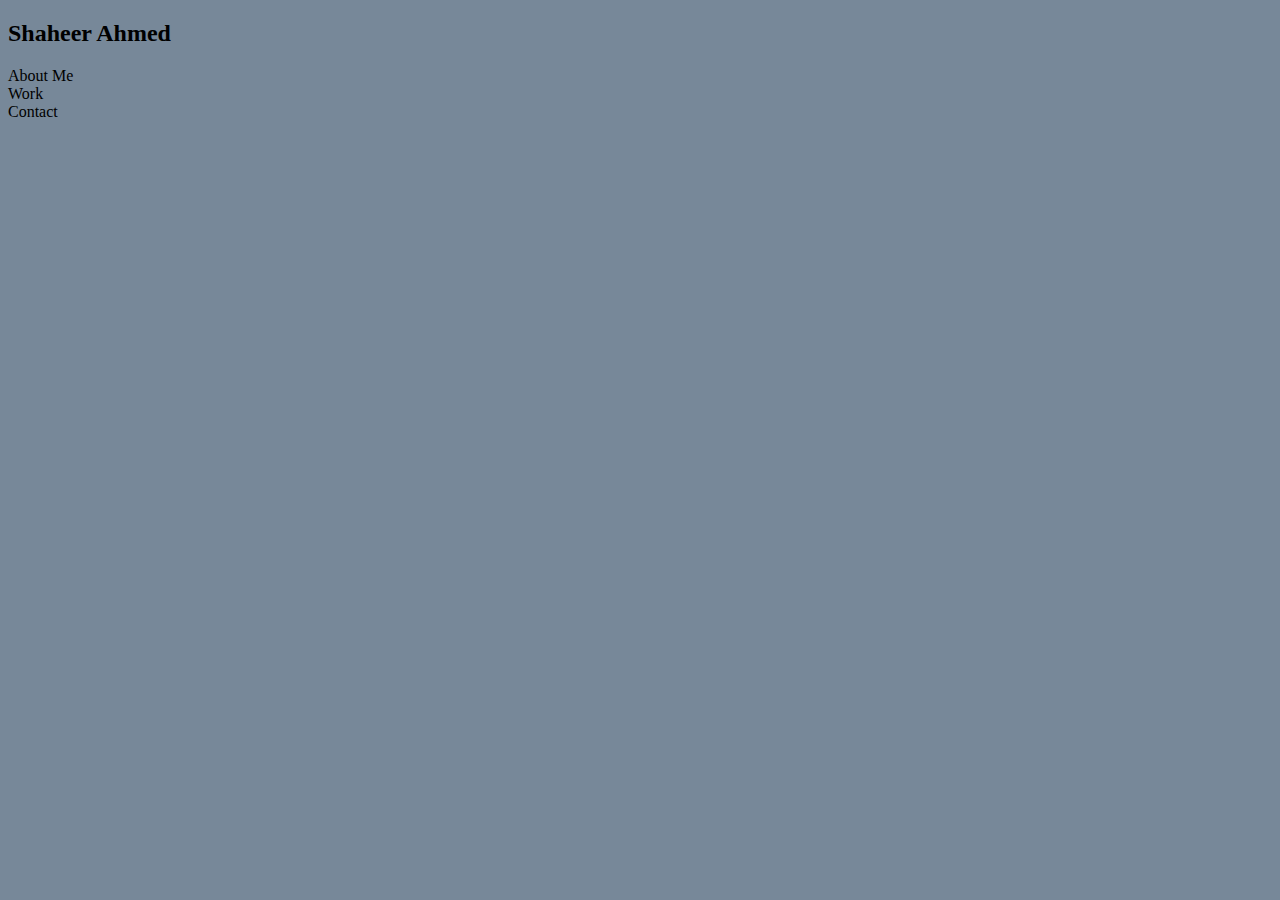
==== index.html @ 957cf192 "initial addition of container, attempting to use flexbox" ====
<!doctype html>
<html lang="en">
<head>
    <meta charset="UTF-8">
    <meta name="viewport"
          content="width=device-width, user-scalable=no, initial-scale=1.0, maximum-scale=1.0, minimum-scale=1.0">
    <meta http-equiv="X-UA-Compatible" content="ie=edge">
    <link rel="stylesheet" href="style.css">
    <title>Shaheer Ahmed</title>
</head>
<body>
    <h2>Shaheer Ahmed</h2>
    <div class="bullet">
        <div class="AboutMe">About Me</div>
        <div class="Work">Work</div>
        <div class="Contact">Contact</div>
    </div>
    <div class="canvas">

    </div>

</body>
</html>
---- style.css ----
body {
    background: lightslategray;
}

.bullet {
    /*background: black;*/
    /*width: 300px;*/
    /*margin: 20px auto;*/
    /*height: 300px;*/
    /*display: flex;*/
    /* flex-direction: row | column | row-reverse | column-reverse */
    flex-direction: column;
    /* justify-content: flex-start | flex-end | center | space-around | space-between */
    justify-content: space-around;
    /* align-items: flex-start | flex-end | center | stretch | baseline */
    align-items: flex-start;
    /* flex-wrap: nowrap | wrap | wrap-reverse */
    flex-wrap: nowrap;
    height: 90vh;
}

/*.AboutMe {*/
/*    grid-row: 1;*/
/*    grid-column: 1;*/
/*    background: #f3f3f3;*/
/*}*/
/*.Work {*/
/*    grid-row: 2;*/
/*    grid-column: 1;*/
/*    background: #f3f3f3;*/
/*}*/
/*.Contact {*/
/*    grid-row: 3;*/
/*    grid-column: 1;*/
/*    background: #f3f3f3;*/
/*}*/
/*.Canvas {*/
/*    grid-row: 1 / span 2;*/
/*    grid-column: 2 / span 3;*/
/*    background: blue;*/
/*}*/
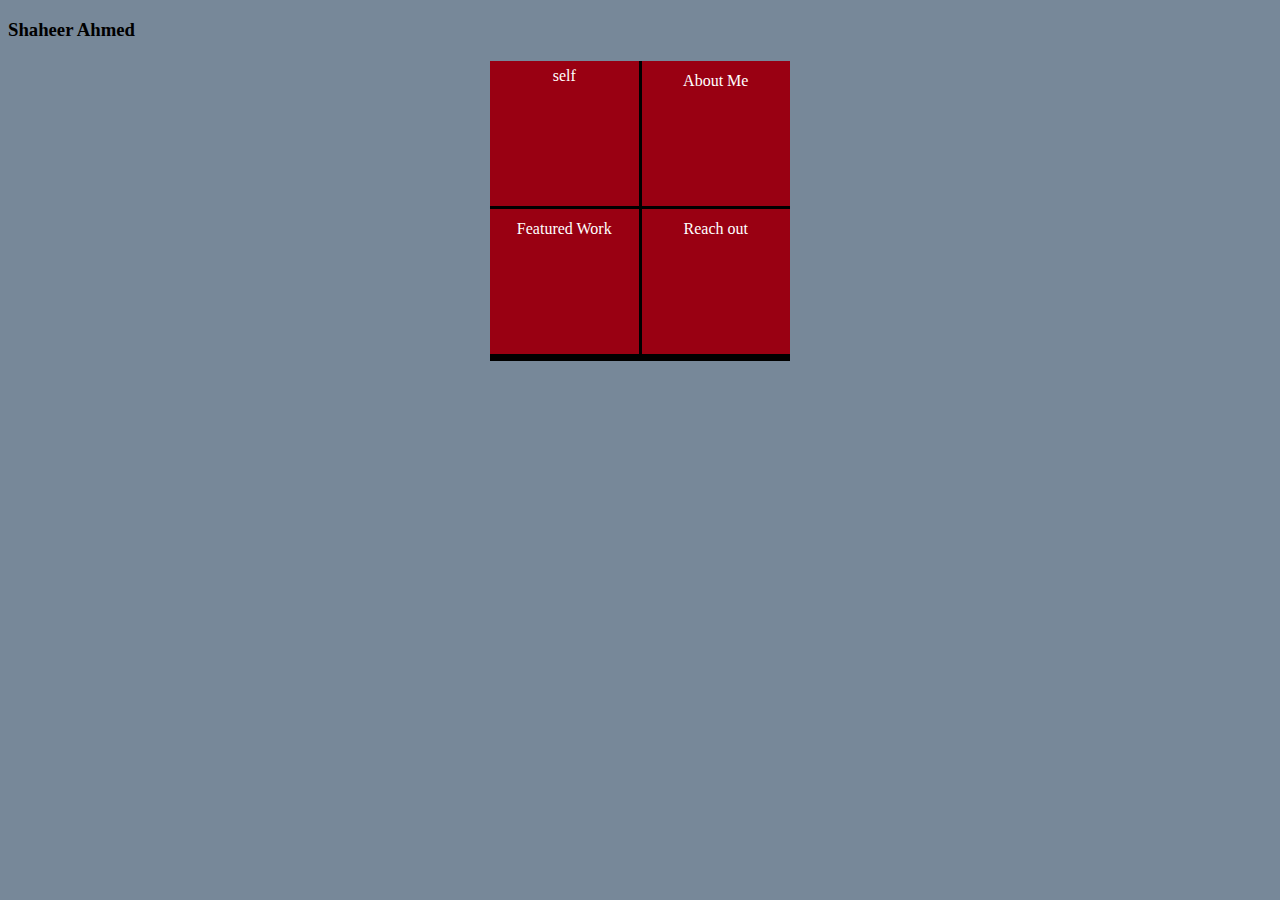
==== commit edbfdf33: "initial webpage started to be set up and will connect other pages" ====
--- a/index.html
+++ b/index.html
@@ -9,15 +9,20 @@
     <title>Shaheer Ahmed</title>
 </head>
 <body>
-    <h2>Shaheer Ahmed</h2>
-    <div class="bullet">
-        <div class="AboutMe">About Me</div>
-        <div class="Work">Work</div>
-        <div class="Contact">Contact</div>
-    </div>
-    <div class="canvas">
+    <h3>Shaheer Ahmed</h3>
+    <div class="container">
+        <div class="self">self</div>
+        <div class="aboutMe">About Me</div>
+        <div class="featuredWork">Featured Work</div>
+        <div class="reachOut" style="cursor:pointer" onclick="document.location='contact.html'">Reach out</div>
 
     </div>
+<!--    <footer>-->
+<!--        <a href="https://github.com/sahmed7" target="_blank">My GitHub</a>-->
+<!--        <a href="sahmed@3721@gmail.com">Email me</a>-->
+<!--        Phone: 773-317-2000-->
+<!--        <a>Resume</a>-->
+<!--    </footer>-->
 
 </body>
 </html>--- a/style.css
+++ b/style.css
@@ -1,41 +1,74 @@
+/*body {*/
+/*    display: grid;*/
+/*    grid-template-rows: 50% 50%;*/
+/*    grid-template-columns: 1fr 1fr;*/
+/*    font-family: "Lucida Console", Monaco, monospace;*/
+/*    font-size: 12px;*/
+/*    grid-gap: 4px;*/
+/*    margin: 0;*/
+/*    padding: 0;*/
+/*    height: 100vh;*/
+/*    width: 100vw;*/
+/*    box-sizing: border-box;*/
+/*}*/
+
 body {
     background: lightslategray;
 }
 
-.bullet {
-    /*background: black;*/
-    /*width: 300px;*/
-    /*margin: 20px auto;*/
-    /*height: 300px;*/
-    /*display: flex;*/
-    /* flex-direction: row | column | row-reverse | column-reverse */
-    flex-direction: column;
-    /* justify-content: flex-start | flex-end | center | space-around | space-between */
-    justify-content: space-around;
-    /* align-items: flex-start | flex-end | center | stretch | baseline */
-    align-items: flex-start;
-    /* flex-wrap: nowrap | wrap | wrap-reverse */
-    flex-wrap: nowrap;
-    height: 90vh;
+.container {
+    background: black;
+    width: 300px;
+    margin: 20px auto;
+    height: 300px;
+    display: grid;
+    grid-gap: 3px;
+    grid-template-rows: 145px 145px;
+    grid-template-columns: 1fr 1fr;
 }
 
-/*.AboutMe {*/
-/*    grid-row: 1;*/
-/*    grid-column: 1;*/
-/*    background: #f3f3f3;*/
-/*}*/
-/*.Work {*/
-/*    grid-row: 2;*/
-/*    grid-column: 1;*/
-/*    background: #f3f3f3;*/
-/*}*/
-/*.Contact {*/
-/*    grid-row: 3;*/
-/*    grid-column: 1;*/
-/*    background: #f3f3f3;*/
-/*}*/
-/*.Canvas {*/
-/*    grid-row: 1 / span 2;*/
-/*    grid-column: 2 / span 3;*/
-/*    background: blue;*/
-/*}*/+.self {
+    grid-row: 1;
+    grid-column: 1;
+    background: #990012;
+    color: #FFFFFF;
+    text-align: center;
+    line-height: 30px;
+}
+
+.aboutMe {
+    grid-row: 1;
+    grid-column: 2;
+    background: #990012;
+    color: #FFFFFF;
+    padding: 5px;
+    text-align: center;
+    line-height: 30px;
+}
+.featuredWork {
+    grid-row: 2;
+    grid-column: 1;
+    background: #990012;
+    color: #FFFFFF;
+    padding: 5px;
+    text-align: center;
+    line-height: 30px;
+}
+.reachOut {
+    grid-row: 2;
+    grid-column: 2;
+    background: #990012;
+    color: #FFFFFF;
+    padding: 5px;
+    text-align: center;
+    line-height: 30px;
+    /*border-radius: 10px;*/
+    /*margin: 5px;*/
+    /*text-align: center;*/
+    /*line-height: 100px;*/
+}
+
+footer {
+    grid-row: 3;
+    grid-column: 1 / span 3;
+}
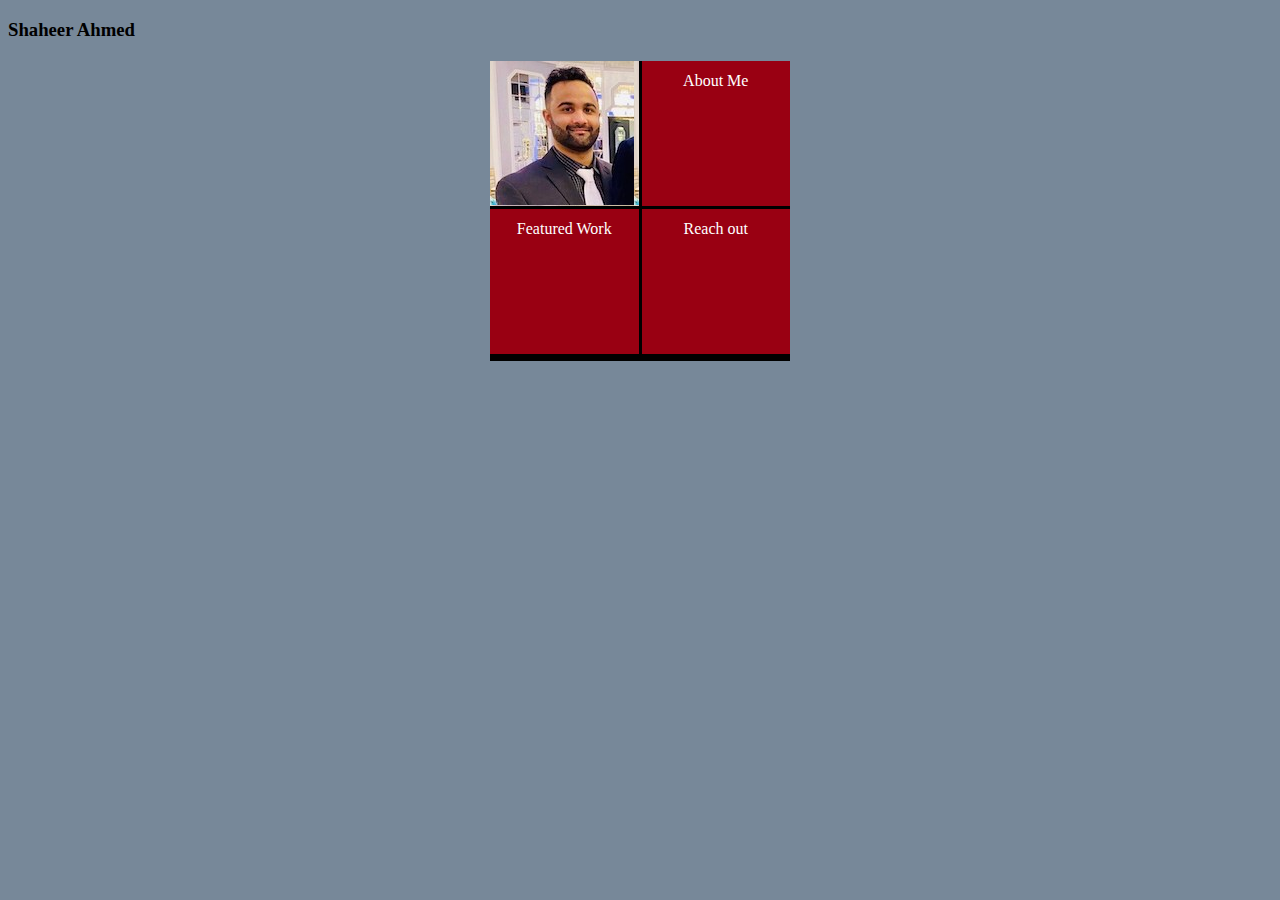
==== commit e440e955: "added work and contact functionality" ====
--- a/index.html
+++ b/index.html
@@ -11,9 +11,9 @@
 <body>
     <h3>Shaheer Ahmed</h3>
     <div class="container">
-        <div class="self">self</div>
+        <div class="self"></div>
         <div class="aboutMe">About Me</div>
-        <div class="featuredWork">Featured Work</div>
+        <div class="featuredWork" style="cursor:pointer" onclick="document.location='work.html'">Featured Work</div>
         <div class="reachOut" style="cursor:pointer" onclick="document.location='contact.html'">Reach out</div>
 
     </div>
--- a/style.css
+++ b/style.css
@@ -30,11 +30,43 @@
 .self {
     grid-row: 1;
     grid-column: 1;
-    background: #990012;
+    background-image: url("Me.jpeg");
+    max-width:100%;
+    max-height:100%;
     color: #FFFFFF;
     text-align: center;
     line-height: 30px;
 }
+.flexWork {
+    min-height: 100vh;
+    margin: 0 auto;
+    font: 12pt Comic Sans MS;
+    display: flex;
+    flex-direction: row;
+    justify-content: space-around;
+}
+.haikuImage {
+    background-image: url("Haiku.png");
+    width: 200px;
+    height: 125px;
+    color: #FFFFFF;
+    border-radius: 10px;
+    margin: 5px;
+    text-align: center;
+    line-height: 30px;
+}
+.haikuInfo {
+    width: 300px;
+    height: 120px;
+    background: #990012;
+    color: #FFFFFF;
+    border-radius: 10px;
+    margin: 5px;
+    padding: 5px;
+    font-size: 12px;
+    /*text-align: center;*/
+}
+
 
 .aboutMe {
     grid-row: 1;
@@ -67,8 +99,3 @@
     /*text-align: center;*/
     /*line-height: 100px;*/
 }
-
-footer {
-    grid-row: 3;
-    grid-column: 1 / span 3;
-}
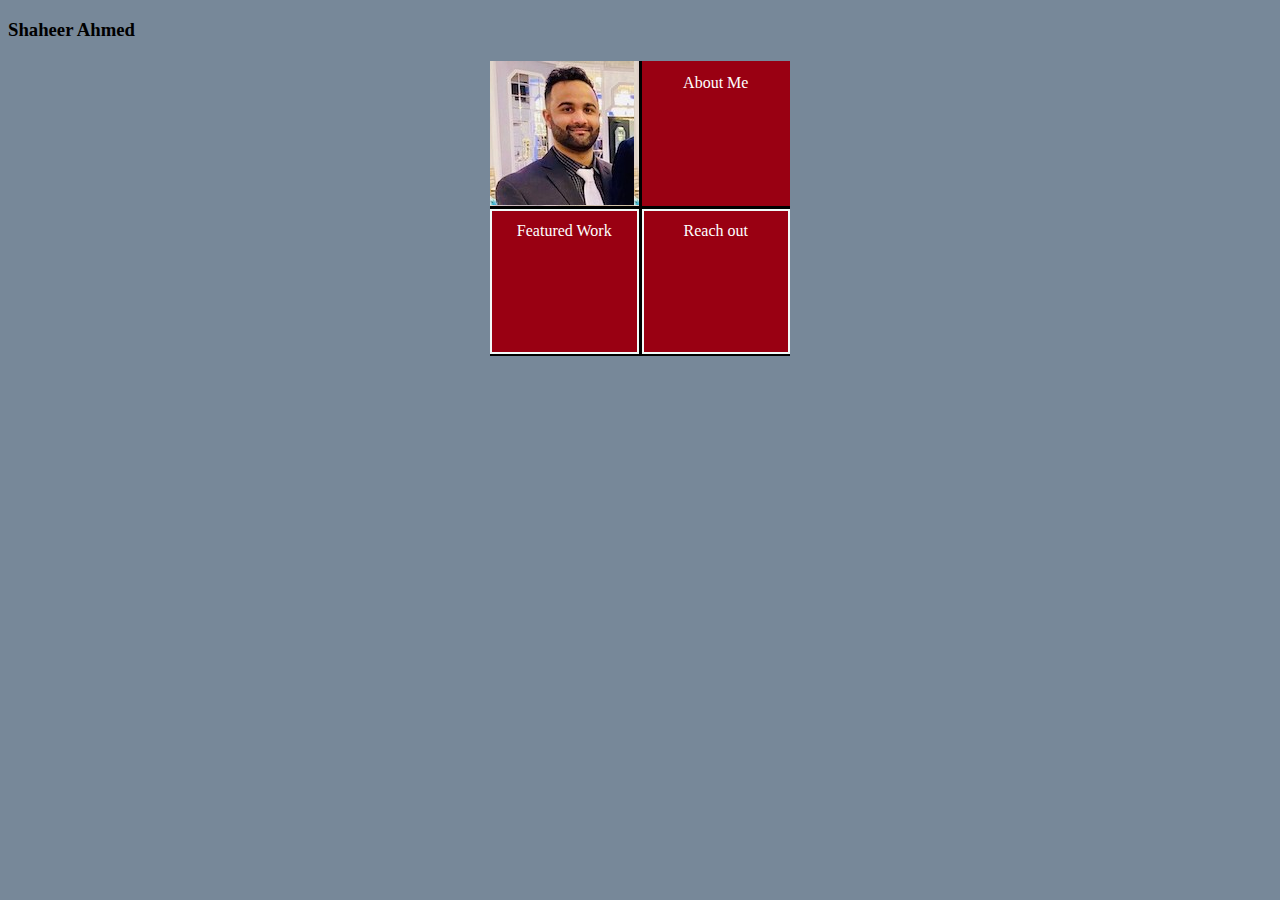
==== commit 2e31db3e: "some css effect started" ====
--- a/index.html
+++ b/index.html
@@ -12,7 +12,7 @@
     <h3>Shaheer Ahmed</h3>
     <div class="container">
         <div class="self"></div>
-        <div class="aboutMe">About Me</div>
+        <div class="aboutMe" style="cursor:pointer" onclick="document.location='aboutMe.html'">About Me</div>
         <div class="featuredWork" style="cursor:pointer" onclick="document.location='work.html'">Featured Work</div>
         <div class="reachOut" style="cursor:pointer" onclick="document.location='contact.html'">Reach out</div>
 
--- a/style.css
+++ b/style.css
@@ -20,7 +20,7 @@
     background: black;
     width: 300px;
     margin: 20px auto;
-    height: 300px;
+    height: 295px;
     display: grid;
     grid-gap: 3px;
     grid-template-rows: 145px 145px;
@@ -33,10 +33,78 @@
     background-image: url("Me.jpeg");
     max-width:100%;
     max-height:100%;
+    padding: 5px;
     color: #FFFFFF;
     text-align: center;
     line-height: 30px;
 }
+
+.aboutMe {
+    grid-row: 1;
+    grid-column: 2;
+    background: #990012;
+    color: #FFFFFF;
+    padding: 5px;
+    text-align: center;
+    line-height: 30px;
+    border: 2px solid #990012;
+    -webkit-transition:0.5s;
+}
+.aboutMe:hover {
+    border: 2px solid rgba(243,250,249,0);
+    color: #FFF;
+}
+.aboutMe::before, .box::after {
+    width: 100%;
+    height:100%;
+    z-index: 3;
+    content:'';
+    position: absolute;
+    top:0;
+    left:0;
+    box-sizing: border-box;
+    -webkit-transform: scale(0);
+    transition: 0.5s;
+}
+.aboutMe::before {
+    border-bottom: 3px solid #990012;
+    border-left: 3px solid #990012;
+    -webkit-transform-origin: 0 100%;
+}
+
+.aboutMe::after {
+    border-top: 3px solid #f3faf9;
+    border-right: 3px solid #f3faf9;
+    -webkit-transform-origin: 100% 0%;
+}
+
+.featuredWork {
+    grid-row: 2;
+    grid-column: 1;
+    background: #990012;
+    color: #FFFFFF;
+    padding: 5px;
+    text-align: center;
+    line-height: 30px;
+    border: 2px solid #f3faf9;
+    -webkit-transition:0.5s;
+}
+.reachOut {
+    grid-row: 2;
+    grid-column: 2;
+    background: #990012;
+    color: #FFFFFF;
+    padding: 5px;
+    text-align: center;
+    line-height: 30px;
+    border: 2px solid #f3faf9;
+    -webkit-transition:0.5s;
+    /*border-radius: 10px;*/
+    /*margin: 5px;*/
+    /*text-align: center;*/
+    /*line-height: 100px;*/
+}
+
 .flexWork {
     min-height: 100vh;
     margin: 0 auto;
@@ -66,36 +134,3 @@
     font-size: 12px;
     /*text-align: center;*/
 }
-
-
-.aboutMe {
-    grid-row: 1;
-    grid-column: 2;
-    background: #990012;
-    color: #FFFFFF;
-    padding: 5px;
-    text-align: center;
-    line-height: 30px;
-}
-.featuredWork {
-    grid-row: 2;
-    grid-column: 1;
-    background: #990012;
-    color: #FFFFFF;
-    padding: 5px;
-    text-align: center;
-    line-height: 30px;
-}
-.reachOut {
-    grid-row: 2;
-    grid-column: 2;
-    background: #990012;
-    color: #FFFFFF;
-    padding: 5px;
-    text-align: center;
-    line-height: 30px;
-    /*border-radius: 10px;*/
-    /*margin: 5px;*/
-    /*text-align: center;*/
-    /*line-height: 100px;*/
-}
